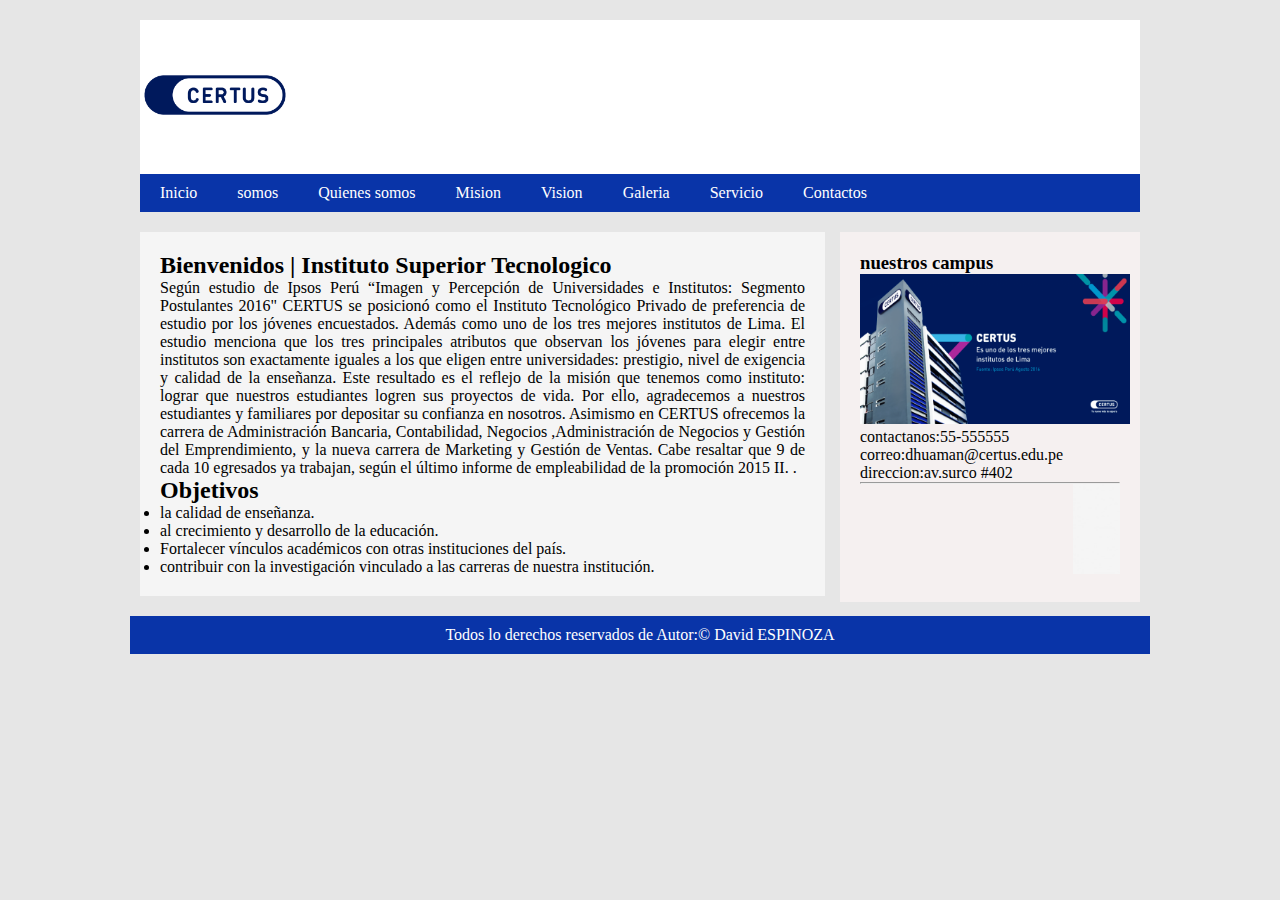
==== index.html @ 188c12df "updated" ====
<!doctype html>
<html>
<head>
<meta charset="utf-8">
<meta http-equiv="X-UA-Compatible" content="IE=edge">
<meta name="viewport" content="width=device-width, initial-scale=1.0">
<link rel="stylesheet" href="css/estilos.css">
   <link rel="icon" href="img/cer.ico"type="image/x-icon">
<title>pagina web Principal</title>
</head>
<body>
<header>
  <div><img src="img/certus.png" alt="logotipo" title="certus" width="150"></div>
<nav>
<ul>
     <li><a href="http://www.certus.edu.pe">Inicio</a></li>
     <li><a href="#">somos</a></li>
     <li><a href="#">Quienes somos</a></li>
     <li><a href="#">Mision</a></li>
     <li><a href="#">Vision</a></li>
     <li><a href="#">Galeria</a></li>
     <li><a href="#">Servicio</a></li>
     <li><a href="#">Contactos</a></li>
</ul>
</nav>
</header>
<section class="main">
    <section class="articles">
     <article>
          <h2> Bienvenidos | Instituto Superior Tecnologico</h2>
    <p align="justify">Según estudio de Ipsos Perú “Imagen y Percepción de Universidades e Institutos:
     Segmento Postulantes 2016"
     CERTUS se posicionó como el  Instituto Tecnológico Privado de preferencia de estudio
     por los jóvenes encuestados. Además como uno de los tres mejores institutos de Lima.
     El estudio menciona que los tres principales atributos que observan los jóvenes para elegir 
     entre institutos son exactamente iguales a los que eligen entre universidades: prestigio, 
     nivel de exigencia y calidad de la enseñanza.
     Este resultado es el reflejo de la misión que tenemos como instituto: lograr que nuestros 
     estudiantes logren sus proyectos de vida. Por ello, agradecemos a nuestros estudiantes y 
     familiares por depositar su confianza en nosotros.
     Asimismo en CERTUS ofrecemos la carrera de Administración Bancaria, Contabilidad, Negocios
     ,Administración de Negocios y Gestión del Emprendimiento, y la nueva
     carrera de Marketing y Gestión de Ventas. Cabe resaltar que 9 de cada 10 egresados 
     ya trabajan, según el último informe de empleabilidad de la promoción 2015 II.
     .</p>
             <h2>Objetivos</h2>
<li>la calidad de enseñanza.</li> 
<li>al crecimiento y desarrollo de la educación.</li> 
<li>Fortalecer vínculos académicos con otras instituciones del país.</li>
<li> contribuir con la investigación vinculado a las carreras de nuestra institución.</li> 
     </article>
     </section>
    <aside>
         <h3>nuestros campus</h3>
    <img src="img/campus.png"  width="270" height="150"alt="campus idat">
    contactanos:55-555555<br>
    correo:dhuaman@certus.edu.pe<br>
    direccion:av.surco #402<br>
    <hr>
 <marquee><img src="img/youtube.jpg" width="250"height="90" alt=""/>
 <img src="img/facebook.png" width="250" height="90" alt=""/>
 </marquee><br>
 </aside>
</section>

<footer>
<p>Todos lo derechos reservados de Autor:&copy; David ESPINOZA </p>
</footer>
</body>
</html>
---- css/estilos.css ----
*{
    margin: 0;
    padding: 0;
}
body{
    background:#e6e6e6;
}
header, .main, footer{
    background: #fff;
    width: 90%;
    max-width: 1000px;
    margin: 20px auto;
}
header nav{
    background: #0934a8;
    overflow: hidden;
}
header nav ul{
        list-style:none;
}
header nav ul li{
    float: left;
}
header nav ul li a{
    padding:10px 20px;
    display: block;
    color: #fff;
    text-decoration: none;
}
header nav ul li a:hover{
background: black;
}
.main .articles {
        width: 68.5%;
        margin-right:1.5%;
        float: left;
}
.main .articles article{
    padding: 20px;
    background: #f5f5f5;
    margin-bottom: 20px;
}
aside{
        width: 30%;
        background:#f5f0f0;
        float:left;
        padding: 20px;
        box-sizing: border-box;
}
footer{
            background-color:#0934a8;
            color:#fff;
            clear:both;
            padding:10px;
            text-align:center;
}
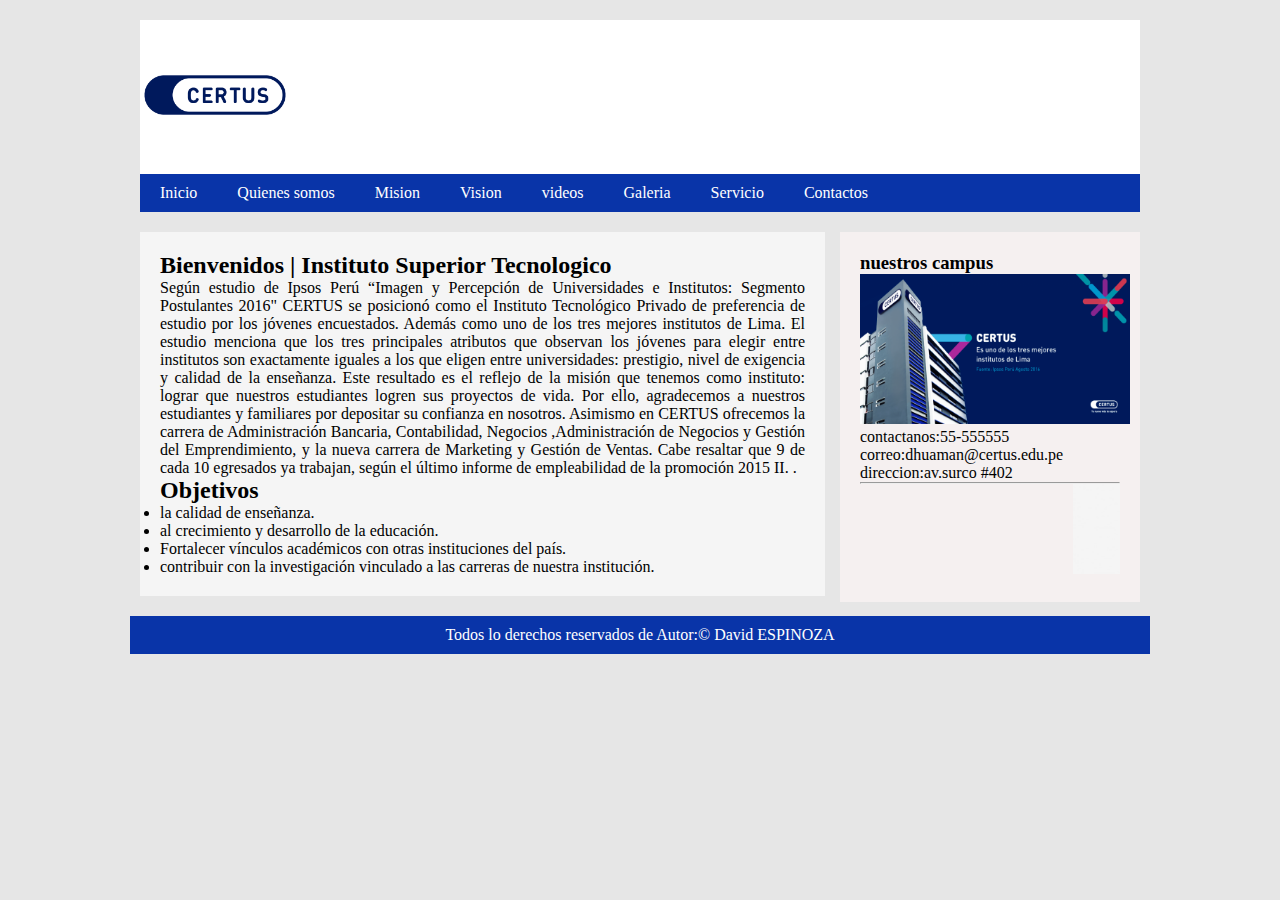
==== commit c4959806: "updated" ====
--- a/index.html
+++ b/index.html
@@ -12,13 +12,13 @@
 <header>
   <div><img src="img/certus.png" alt="logotipo" title="certus" width="150"></div>
 <nav>
-<ul>
+<ul> 
      <li><a href="http://www.certus.edu.pe">Inicio</a></li>
-     <li><a href="#">somos</a></li>
      <li><a href="#">Quienes somos</a></li>
      <li><a href="#">Mision</a></li>
      <li><a href="#">Vision</a></li>
-     <li><a href="#">Galeria</a></li>
+      <li><a href="videos.html">videos</a></li>
+      <li><a href="galeria.html">Galeria</a></li>
      <li><a href="#">Servicio</a></li>
      <li><a href="#">Contactos</a></li>
 </ul>
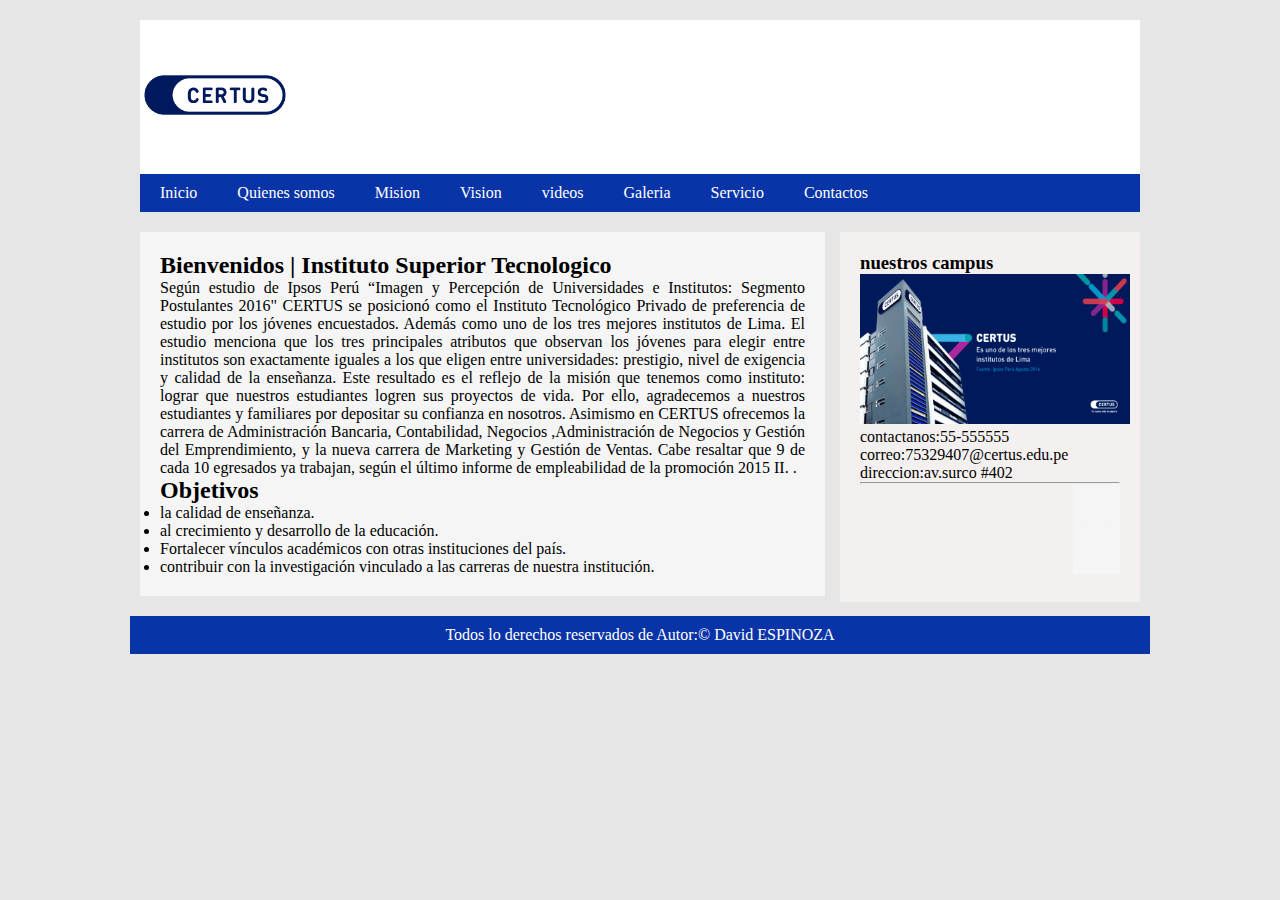
==== commit f319dcea: "updated" ====
--- a/index.html
+++ b/index.html
@@ -43,7 +43,8 @@
      carrera de Marketing y Gestión de Ventas. Cabe resaltar que 9 de cada 10 egresados 
      ya trabajan, según el último informe de empleabilidad de la promoción 2015 II.
      .</p>
-             <h2>Objetivos</h2>
+           
+     <h2>Objetivos</h2>
 <li>la calidad de enseñanza.</li> 
 <li>al crecimiento y desarrollo de la educación.</li> 
 <li>Fortalecer vínculos académicos con otras instituciones del país.</li>
@@ -54,7 +55,7 @@
          <h3>nuestros campus</h3>
     <img src="img/campus.png"  width="270" height="150"alt="campus idat">
     contactanos:55-555555<br>
-    correo:dhuaman@certus.edu.pe<br>
+    correo:75329407@certus.edu.pe<br>
     direccion:av.surco #402<br>
     <hr>
  <marquee><img src="img/youtube.jpg" width="250"height="90" alt=""/>
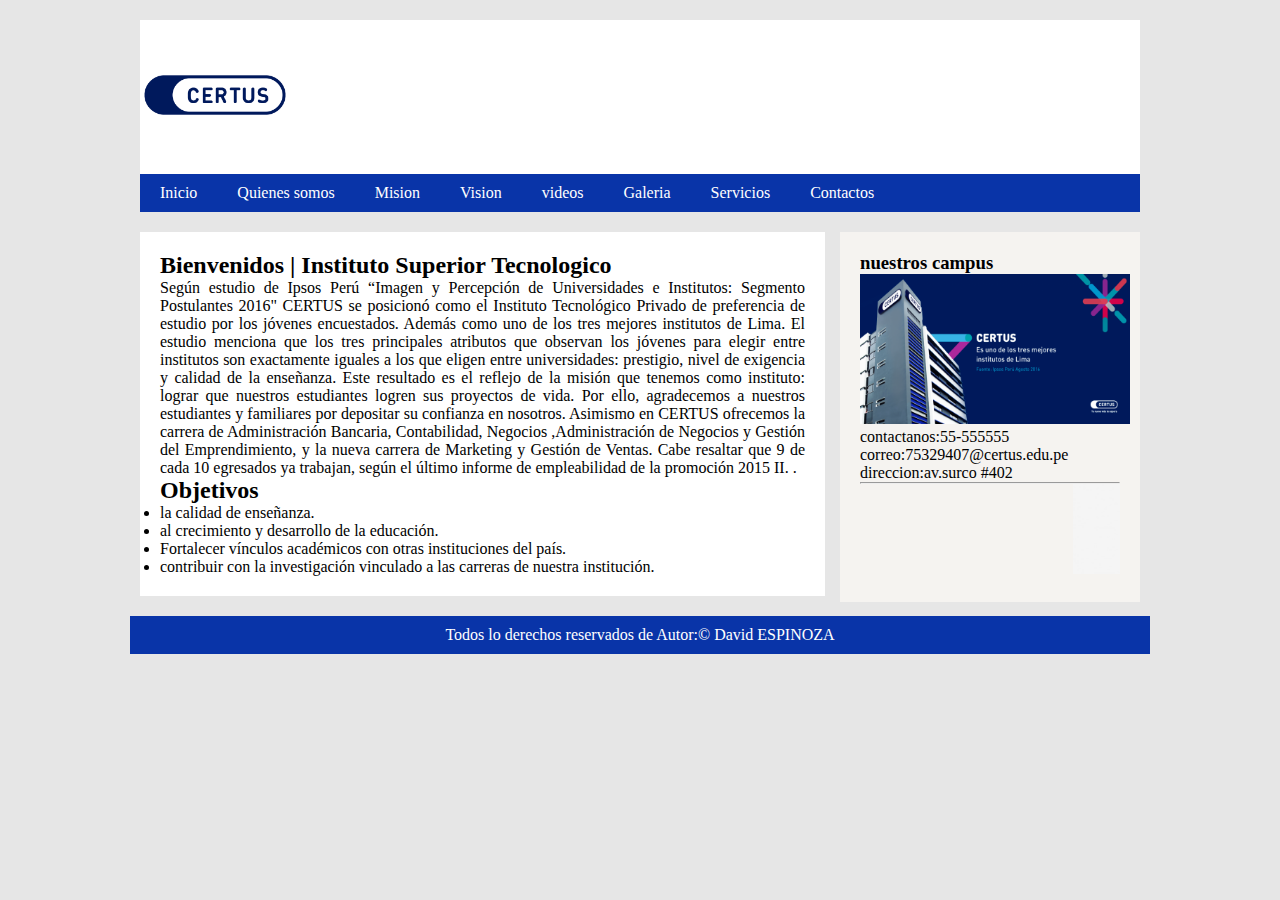
==== commit 763ab7be: "updated" ====
--- a/index.html
+++ b/index.html
@@ -19,7 +19,7 @@
      <li><a href="#">Vision</a></li>
       <li><a href="videos.html">videos</a></li>
       <li><a href="galeria.html">Galeria</a></li>
-     <li><a href="#">Servicio</a></li>
+     <li><a href="#">Servicios</a></li>
      <li><a href="#">Contactos</a></li>
 </ul>
 </nav>
--- a/css/estilos.css
+++ b/css/estilos.css
@@ -37,12 +37,12 @@
 }
 .main .articles article{
     padding: 20px;
-    background: #f5f5f5;
+    background: #fff;
     margin-bottom: 20px;
 }
 aside{
         width: 30%;
-        background:#f5f0f0;
+        background:#f5f3f0;
         float:left;
         padding: 20px;
         box-sizing: border-box;
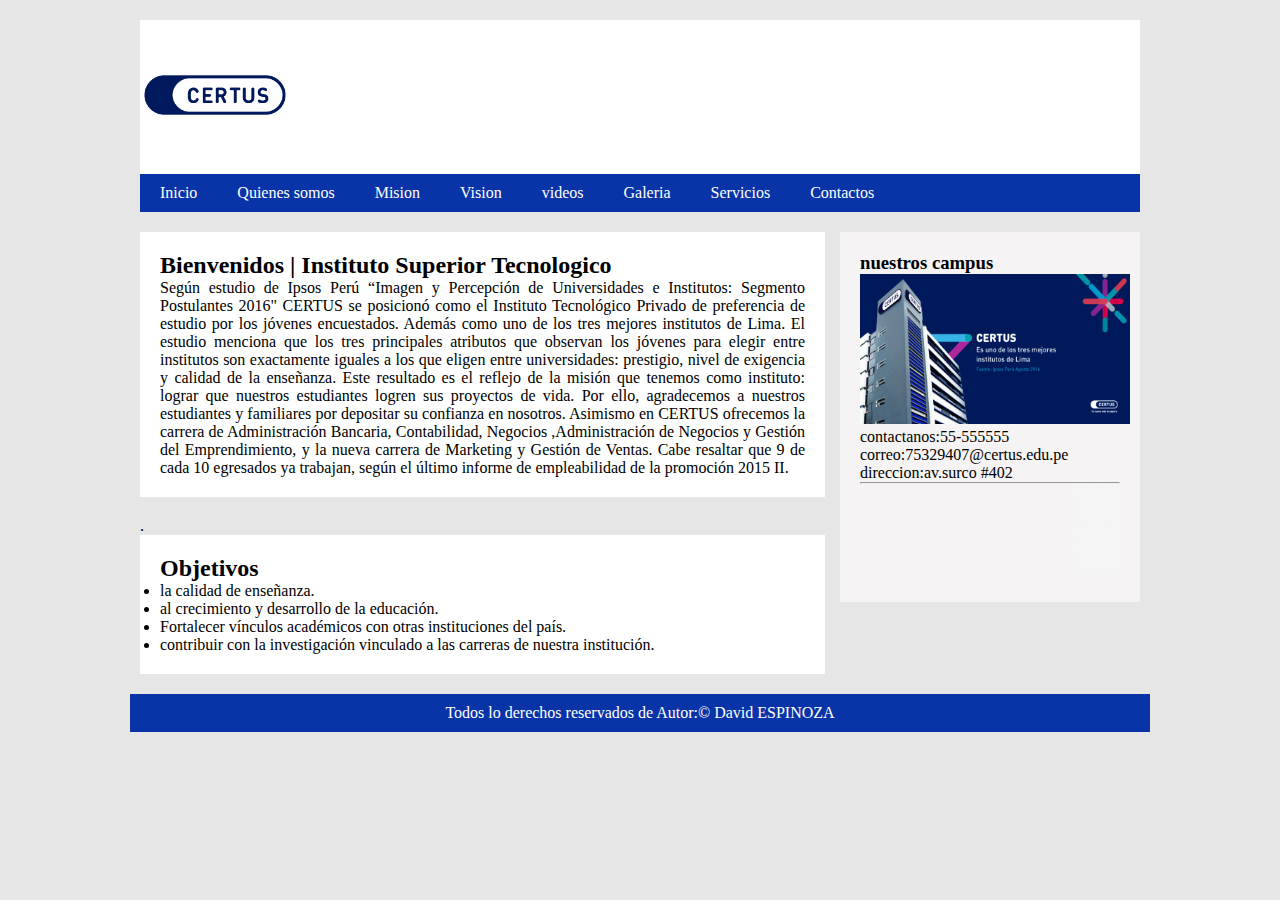
==== commit b8c9c1b7: "updated" ====
--- a/index.html
+++ b/index.html
@@ -42,8 +42,9 @@
      ,Administración de Negocios y Gestión del Emprendimiento, y la nueva
      carrera de Marketing y Gestión de Ventas. Cabe resaltar que 9 de cada 10 egresados 
      ya trabajan, según el último informe de empleabilidad de la promoción 2015 II.
+     </article>
      .</p>
-           
+     <article>
      <h2>Objetivos</h2>
 <li>la calidad de enseñanza.</li> 
 <li>al crecimiento y desarrollo de la educación.</li> 
--- a/css/estilos.css
+++ b/css/estilos.css
@@ -42,7 +42,7 @@
 }
 aside{
         width: 30%;
-        background:#f5f3f0;
+        background:#F5F3F3;
         float:left;
         padding: 20px;
         box-sizing: border-box;
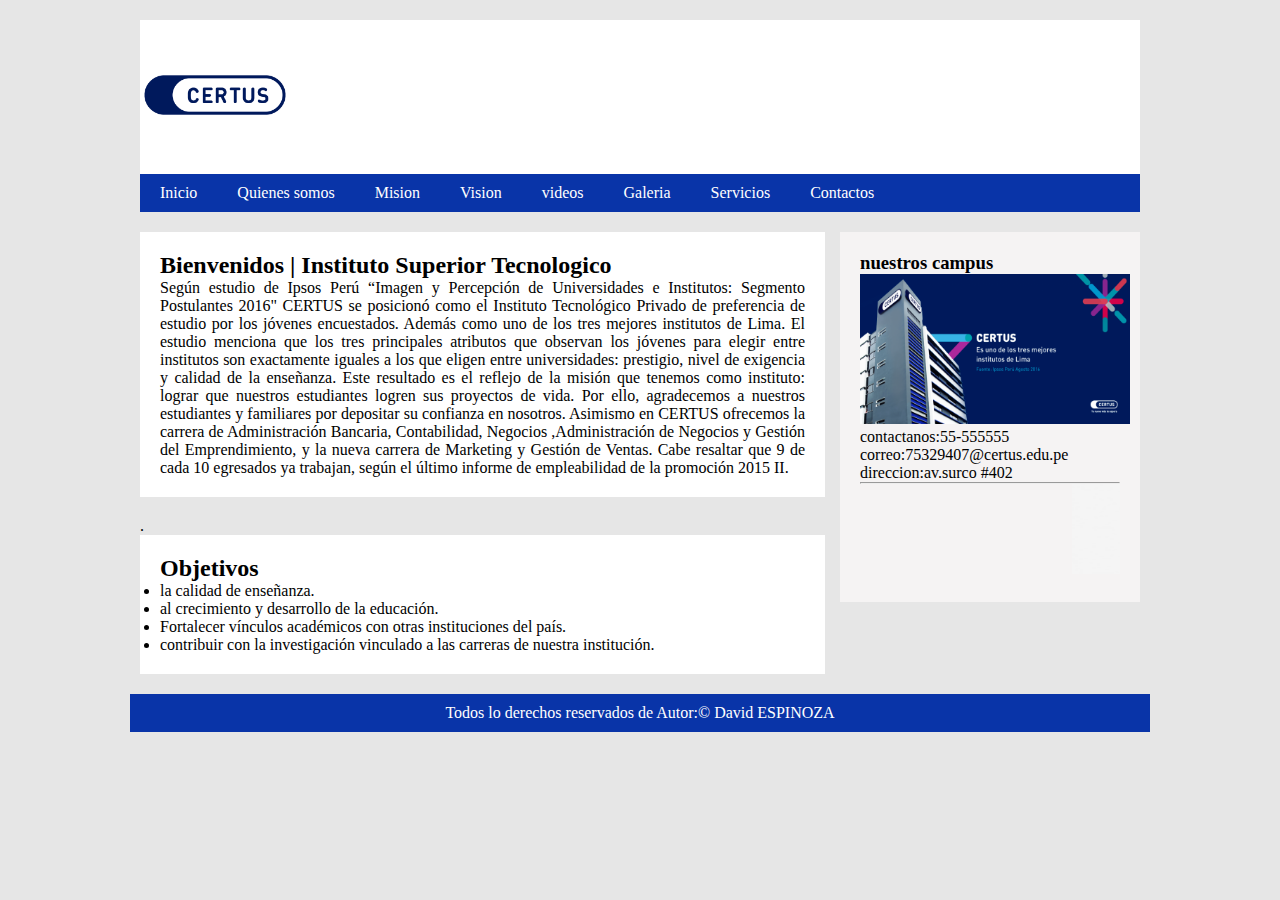
==== commit e80282b7: "updated" ====
--- a/index.html
+++ b/index.html
@@ -50,7 +50,7 @@
 <li>al crecimiento y desarrollo de la educación.</li> 
 <li>Fortalecer vínculos académicos con otras instituciones del país.</li>
 <li> contribuir con la investigación vinculado a las carreras de nuestra institución.</li> 
-     </article>
+</article>
      </section>
     <aside>
          <h3>nuestros campus</h3>
